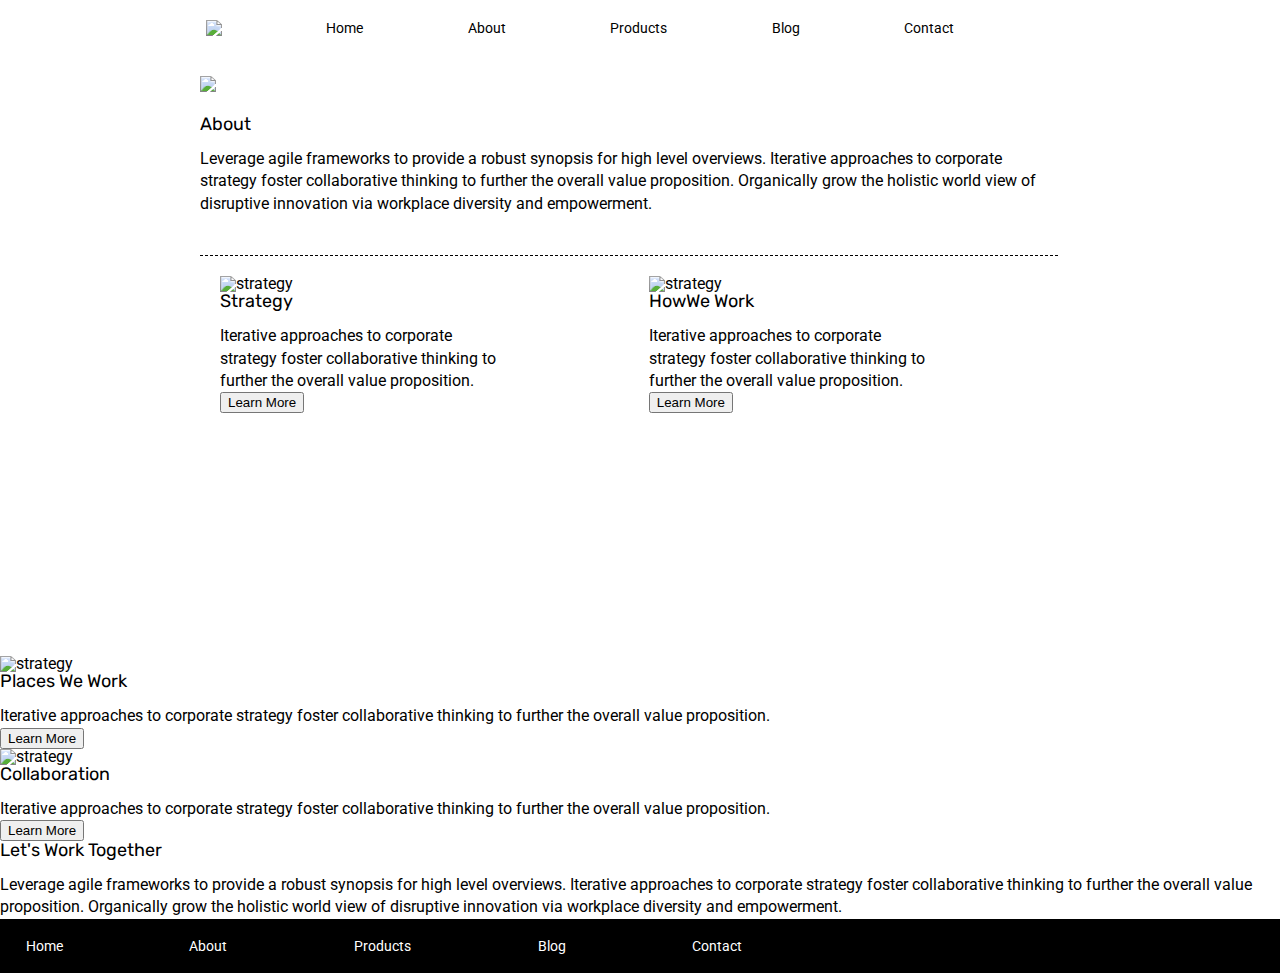
==== about.html @ 2b6b2379 "Almost done" ====
<!doctype html>

<html lang="en">
<head>
  <meta charset="utf-8">

  <title>Sprint Challenge - About</title>

  <link href="https://fonts.googleapis.com/css?family=Roboto|Rubik" rel="stylesheet">
  <link rel="stylesheet" href="css/index.css">

</head>

<body>
    <nav class="top">
        <img src="img/lambda-black.png">

        <a href="">Home</a>
        <a href="about.html">About</a>
        <a href="">Products</a>
        <a href="">Blog</a>
        <a href="">Contact</a>
    </nav>
    <div class="header-img">
        <img src="img/jumbo-about.png">
    </div>
    <div class="container-about-page">
     
    <h2>About</h2>

    <p>Leverage agile frameworks to provide a robust synopsis for high level overviews. Iterative approaches to corporate strategy foster collaborative thinking to further the overall value proposition. Organically grow the holistic world view of disruptive innovation via workplace diversity and empowerment.
    </p>
  </div>


    <div class="strat-boxes1">
    <div class="strat-strategy">
      <img src="img/about-plan.png" alt="strategy">
    
    <h2>Strategy</h2>
    
    <p>Iterative approaches to corporate strategy foster collaborative thinking to further the overall value proposition.
      </p>
    <button>Learn More</button> 

    </div>
    <div class="strat-how">
    <img src="img/about-working.png" alt="strategy">
    
    <h2>HowWe Work</h2>
    
    <p>Iterative approaches to corporate strategy foster collaborative thinking to further the overall value proposition.
      </p>
    <button>Learn More</button>
    </div>
  </div>


    <div class="strat-boxes2"></div>
    <div class="strat-places"></div>
    <img src="img/about-office.png" alt="strategy">
    
    <h2>Places We Work</h2>

    <p>Iterative approaches to corporate strategy foster collaborative thinking to further the overall value proposition.
      </p>
    <button>Learn More</button>
    </div>
    <div class="strat-collab"></div>
    <img src="img/about-meeting.png" alt="strategy">
    
    <h2>Collaboration</h2>
      <p>Iterative approaches to corporate strategy foster collaborative thinking to further the overall value proposition.
        </p>
    <button>Learn More</button>
    </div>
    </div>

    <div class="end">
    <h2>Let's Work Together</h2>

    <p>Leverage agile frameworks to provide a robust synopsis for high level overviews. Iterative approaches to corporate strategy foster collaborative thinking to further the overall value proposition. Organically grow the holistic world view of disruptive innovation via workplace diversity and empowerment.
      </p>
      <footer>
        <nav>
          <a href="index.html">Home</a>
          <a href="#">About</a>
          <a href="#">Products</a>
          <a href="#">Blog</a>
          <a href="#">Contact</a>
        </nav>
      </footer>
    </div><!-- container -->        
</body>
</html>
---- css/index.css ----
/* http://meyerweb.com/eric/tools/css/reset/ 
   v2.0 | 20110126
   License: none (public domain)
*/

html, body, div, span, applet, object, iframe,
h1, h2, h3, h4, h5, h6, p, blockquote, pre,
a, abbr, acronym, address, big, cite, code,
del, dfn, em, img, ins, kbd, q, s, samp,
small, strike, strong, sub, sup, tt, var,
b, u, i, center,
dl, dt, dd, ol, ul, li,
fieldset, form, label, legend,
table, caption, tbody, tfoot, thead, tr, th, td,
article, aside, canvas, details, embed, 
figure, figcaption, footer, header, hgroup, 
menu, nav, output, ruby, section, summary,
time, mark, audio, video {
	margin: 0;
	padding: 0;
	border: 0;
	font-size: 100%;
	font: inherit;
	vertical-align: baseline;
}
/* HTML5 display-role reset for older browsers */
article, aside, details, figcaption, figure, 
footer, header, hgroup, menu, nav, section {
	display: block;
}
body {
	line-height: 1;
}
ol, ul {
	list-style: none;
}
blockquote, q {
	quotes: none;
}
blockquote:before, blockquote:after,
q:before, q:after {
	content: '';
	content: none;
}
table {
	border-collapse: collapse;
	border-spacing: 0;
}

* {
    box-sizing: border-box;
}

html, body {
    height: 100%;
    font-family: 'Roboto', sans-serif;
}

h1, h2, h3, h4, h5 {
    font-size: 18px;
    margin-bottom: 15px;
    font-family: 'Rubik', sans-serif;
}

p {
    line-height: 1.4;
}

.container {
    width: 800px;
    margin: 0 auto;
}

.top-content {
    display: flex;
    flex-wrap: wrap;
    justify-content: space-evenly;
    margin-bottom: 20px;
    border-bottom: 1px dashed black;
}

.top-content .text-container {
    width: 48%;
    padding: 0 1%;
    padding-bottom: 20px;  
}

.middle-content {
    margin-bottom: 20px;
    height: 350px;
    border-bottom: 1px dashed black;
}

.middle-content h2 {
    padding: 0 2%;
    margin-bottom: 0;
}

.middle-content .boxes {
    display: flex;
    flex-wrap: wrap;
    justify-content: space-evenly;
}

.middle-content .boxes .box {
    width: 12.5%;
    height: 100px;
    background: black;
    margin: 20px 2.5%;
    color: white;
    display: flex;
    align-items: center;
    justify-content: center;
}

.bottom-content {
    display: flex;
    margin: 0 2% 20px;
    justify-content: space-around;
}

.bottom-content .text-container {
    padding-right: 4%;
}

.bottom-content .text-container:last-child {
    padding-right: 0;
}

.top {
    display: flex;
    justify-content: space-between;
    align-items: center;
    align-content: center;
    padding: 20px 2%;
    font-size: 14px;
    width: 800px;
    margin-left: 180px;
    margin-bottom: 20px;
}

footer {
    width: 100%;
    background: black;
}

footer nav {
    width: 60%;
    display: flex;
    justify-content: space-between;
    align-items: center;
    align-content: flex-start;
    padding: 20px 2%;
    font-size: 14px;
}

footer nav a {
    color: white;
    text-decoration: none;
}

.header-img {
    margin-left: 200px;
    margin-bottom: 20px;
    width: 800px;
}


.boxes{
    display: flex;
    justify-content: between;
    align-content: flex-start;
    align-items: center;
    flex-flow: row wrap;
}

.boxes div {
    height: 85px;
    width: 85px;
    border: 1px solid black;
    text-align: center;
    align-items: center;
    margin: 30px;
}
.box1 {
    background: teal;
}
.box2 {
    background: gold
}
.box3 {
    background: cadetblue }
    
.box4 {
        background: coral }

.box5 {
    background: crimson;
}

.box6 {
    background: forestgreen;
}
.box7 {
    background: darkorchid}

.box8 {
    background: hotpink
}

.box9 {
    background: indigo
}

.box10 {
    background: dodgerblue
}

.top a {
    text-decoration: none;
    color: black;
}

/* about page */

.container-about-page {
    border-bottom: 1px dashed black;
    width: 67%;
    display: flex;
    flex-flow: column wrap;
    margin-left: 200px;
    padding-bottom: 40px;
}

.strat-boxes1 {
    margin-left: 200px;  
    padding-bottom: 40px;
    width: 67%;
    height: 200px;
    display: flex;
    flex-flow: column wrap;
    justify-content: flex-start;
}

.strat-boxes2 {
    margin-left: 200px;  
    padding-bottom: 40px;
    height: 200px;
    width: 67%;
    display: flex;
    flex-flow: column wrap;
    justify-content: flex-start;
}

.strat-boxes1 div {
    padding: 20px;
    width: 37%;
}

.strat-boxes2 div{
    padding: 20px;
    width: 37%;
}
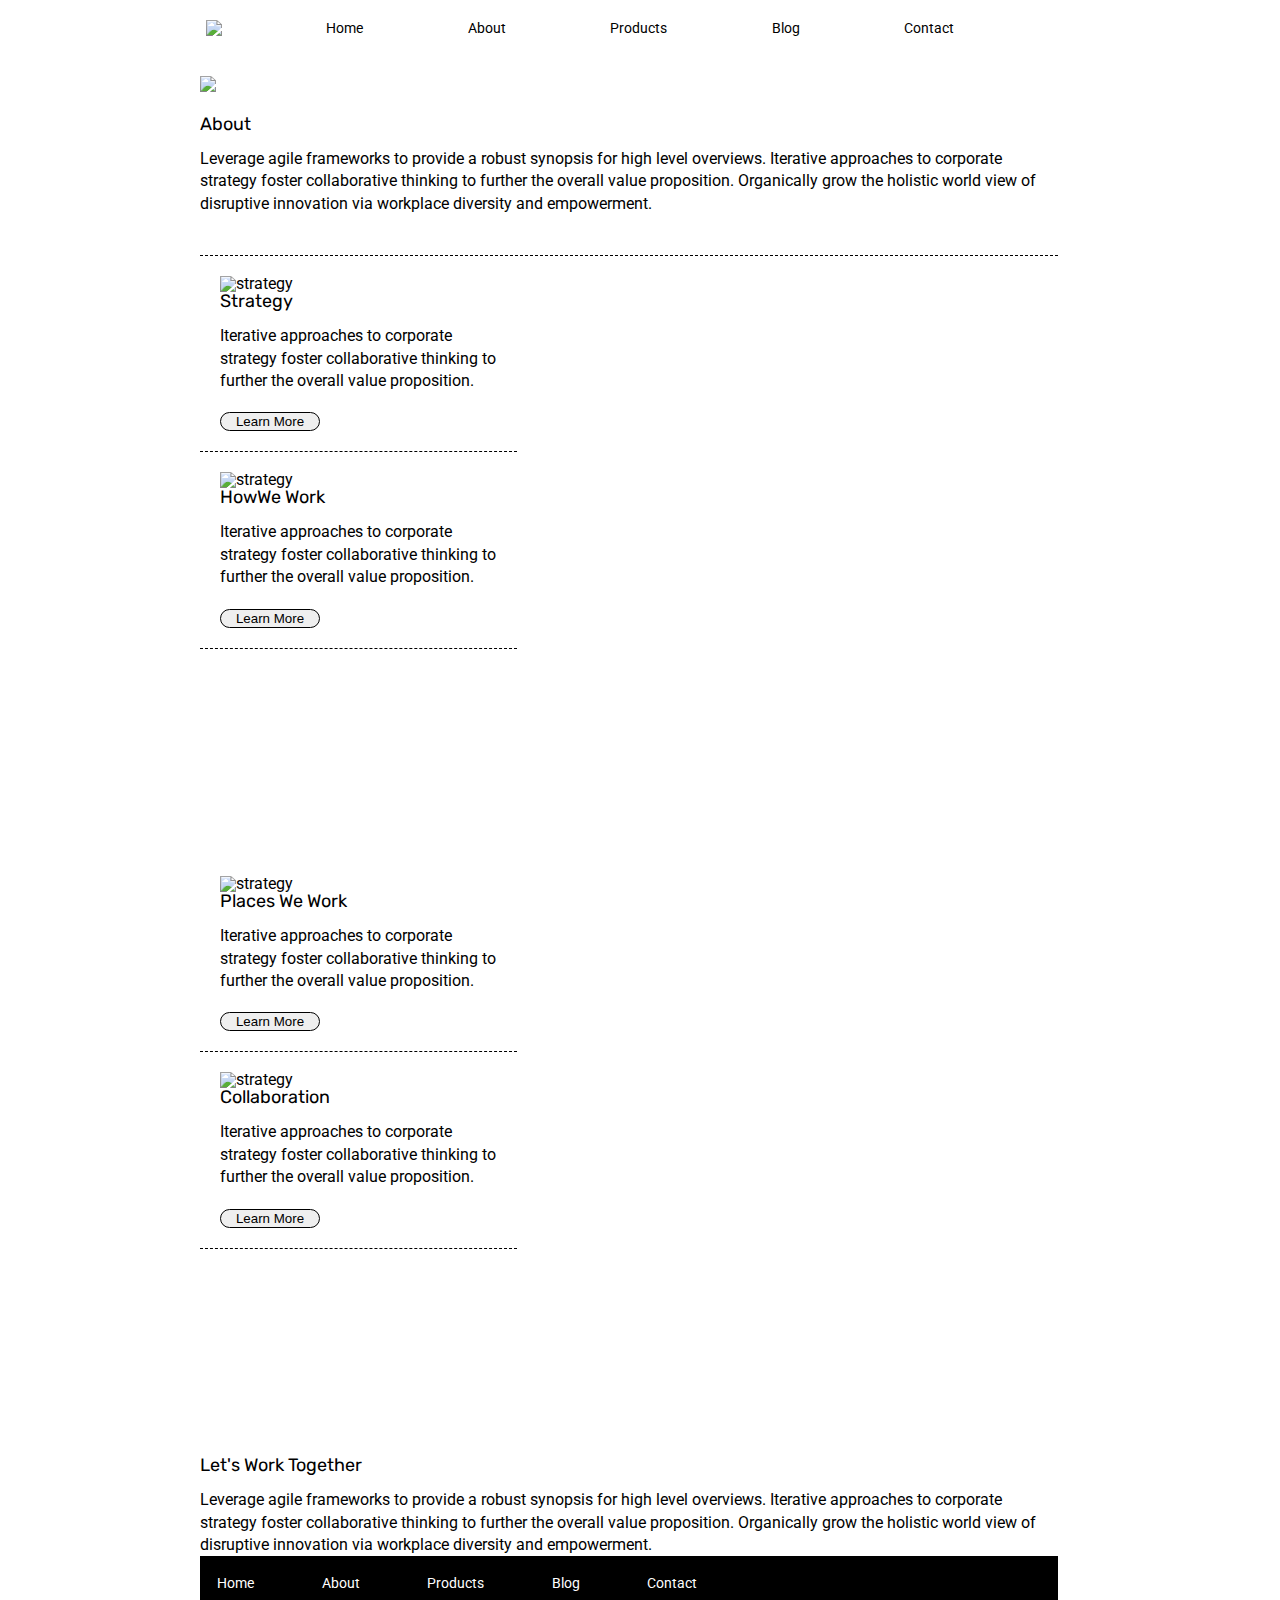
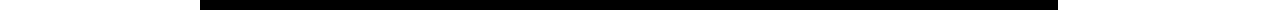
==== commit c200d9a6: "Almost complete. Just needed minor adjustments" ====
--- a/about.html
+++ b/about.html
@@ -56,8 +56,9 @@
   </div>
 
 
-    <div class="strat-boxes2"></div>
-    <div class="strat-places"></div>
+    <div class="strat-boxes2">
+    
+      <div class="strat-places">
     <img src="img/about-office.png" alt="strategy">
     
     <h2>Places We Work</h2>
@@ -65,15 +66,16 @@
     <p>Iterative approaches to corporate strategy foster collaborative thinking to further the overall value proposition.
       </p>
     <button>Learn More</button>
-    </div>
-    <div class="strat-collab"></div>
+      </div>
+    
+      <div class="strat-collab">
     <img src="img/about-meeting.png" alt="strategy">
     
     <h2>Collaboration</h2>
       <p>Iterative approaches to corporate strategy foster collaborative thinking to further the overall value proposition.
         </p>
     <button>Learn More</button>
-    </div>
+      </div>
     </div>
 
     <div class="end">
--- a/css/index.css
+++ b/css/index.css
@@ -236,7 +236,7 @@
     margin-left: 200px;  
     padding-bottom: 40px;
     width: 67%;
-    height: 200px;
+    height: 600px;
     display: flex;
     flex-flow: column wrap;
     justify-content: flex-start;
@@ -245,7 +245,7 @@
 .strat-boxes2 {
     margin-left: 200px;  
     padding-bottom: 40px;
-    height: 200px;
+    height: 600px;
     width: 67%;
     display: flex;
     flex-flow: column wrap;
@@ -255,9 +255,23 @@
 .strat-boxes1 div {
     padding: 20px;
     width: 37%;
+    border-bottom: 1px dashed black;
 }
 
 .strat-boxes2 div{
     padding: 20px;
     width: 37%;
+    border-bottom: 1px dashed black;
+}
+
+button {
+    width: 100px;
+    margin-top: 20px;
+    border: 1px solid black;
+    border-radius: 20px;
+}
+
+.end {
+    margin-left: 200px;
+    width: 67%;
 }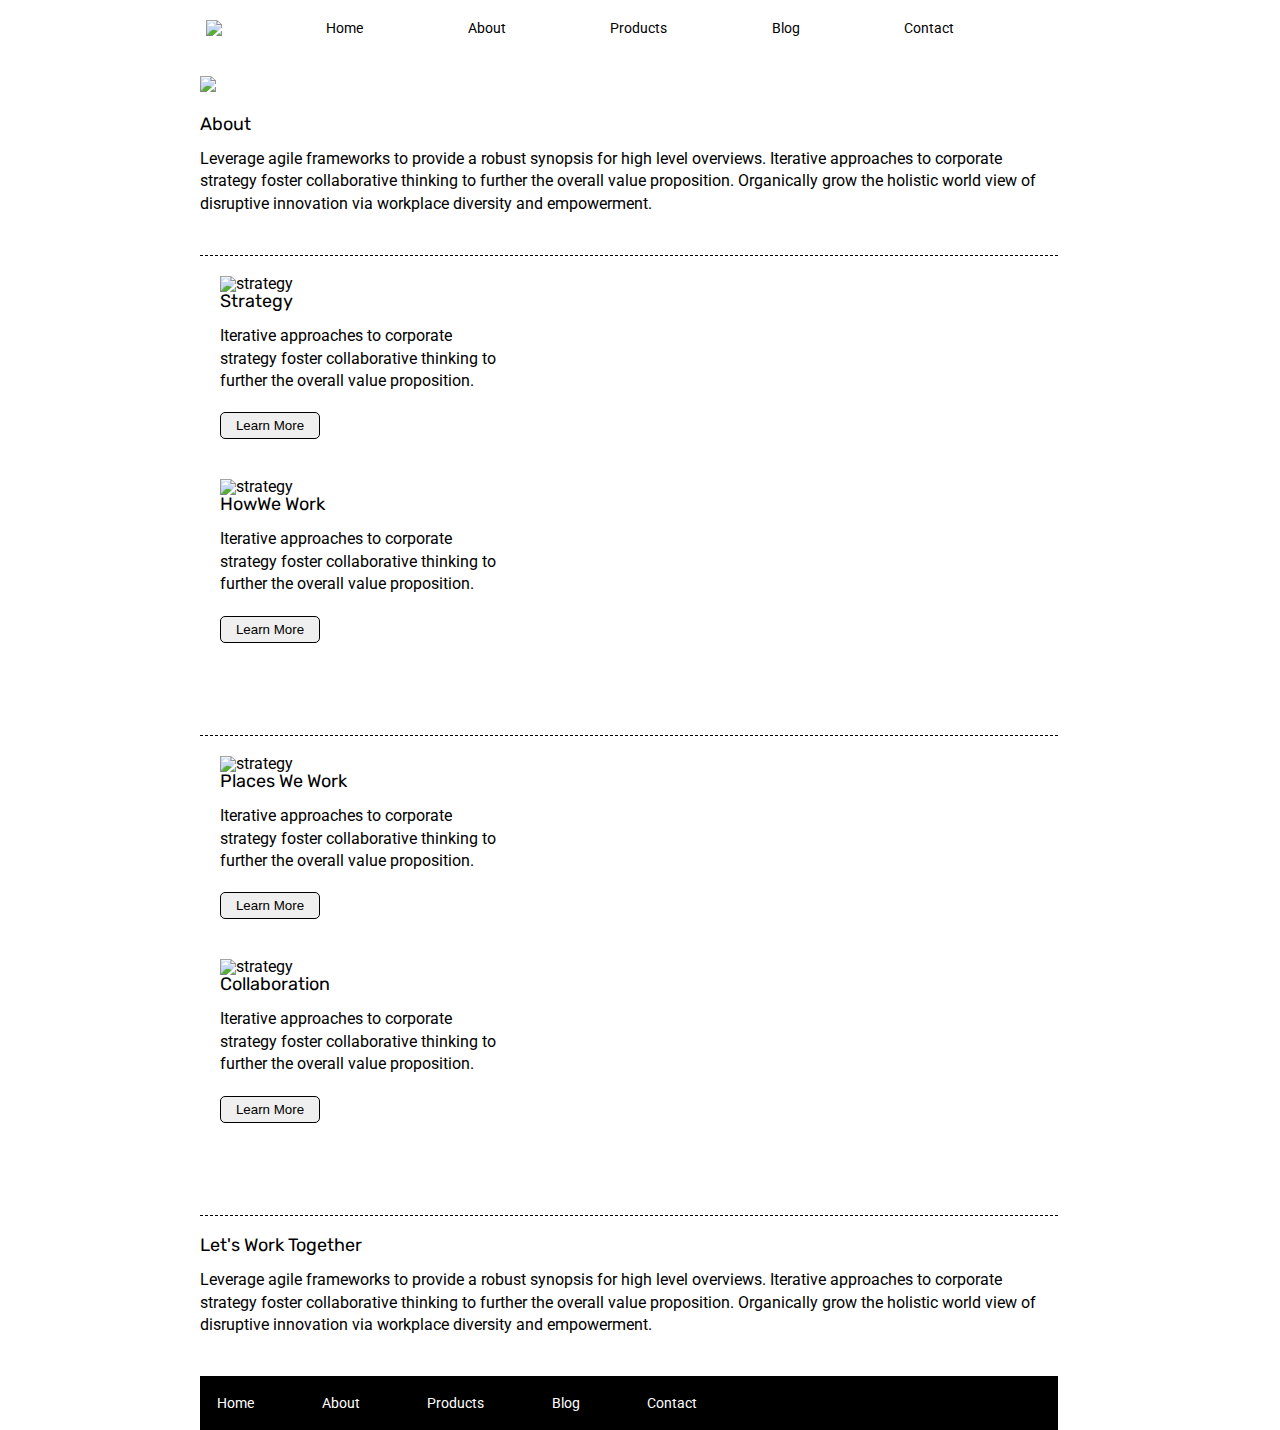
==== commit 74bbc1d4: "100%, after 12:50pm" ====
--- a/about.html
+++ b/about.html
@@ -92,6 +92,7 @@
           <a href="#">Contact</a>
         </nav>
       </footer>
-    </div><!-- container -->        
+      </div>
+  <!-- container -->        
 </body>
 </html>--- a/css/index.css
+++ b/css/index.css
@@ -148,7 +148,7 @@
     width: 60%;
     display: flex;
     justify-content: space-between;
-    align-items: center;
+    align-items: flex-end;
     align-content: flex-start;
     padding: 20px 2%;
     font-size: 14px;
@@ -168,19 +168,20 @@
 
 .boxes{
     display: flex;
-    justify-content: between;
-    align-content: flex-start;
+    justify-content: space-between;
+    align-content: space-around;
     align-items: center;
     flex-flow: row wrap;
 }
 
 .boxes div {
-    height: 85px;
-    width: 85px;
+    height: 100px;
+    width: 100px;
     border: 1px solid black;
     text-align: center;
     align-items: center;
-    margin: 30px;
+    padding: 20px;
+    margin: 20px;
 }
 .box1 {
     background: teal;
@@ -234,44 +235,49 @@
 
 .strat-boxes1 {
     margin-left: 200px;  
-    padding-bottom: 40px;
-    width: 67%;
-    height: 600px;
+    padding-bottom: 20px;
+    width: 67%;
+    height: 480px;
     display: flex;
     flex-flow: column wrap;
     justify-content: flex-start;
+    border-bottom: 1px dashed black;
 }
 
 .strat-boxes2 {
     margin-left: 200px;  
-    padding-bottom: 40px;
-    height: 600px;
+    padding-bottom: 20px;
+    height: 480px;
     width: 67%;
     display: flex;
     flex-flow: column wrap;
     justify-content: flex-start;
+    border-bottom: 1px dashed black;
 }
 
 .strat-boxes1 div {
     padding: 20px;
     width: 37%;
-    border-bottom: 1px dashed black;
 }
 
 .strat-boxes2 div{
     padding: 20px;
     width: 37%;
-    border-bottom: 1px dashed black;
 }
 
 button {
     width: 100px;
     margin-top: 20px;
-    border: 1px solid black;
-    border-radius: 20px;
-}
-
+    border: 1.5px solid black;
+    border-radius: 5px;
+    padding: 5px;
+}
 .end {
     margin-left: 200px;
-    width: 67%;
+    margin-top: 20px;
+    width: 67%;
+}
+
+.end p {
+    padding-bottom: 40px;
 }